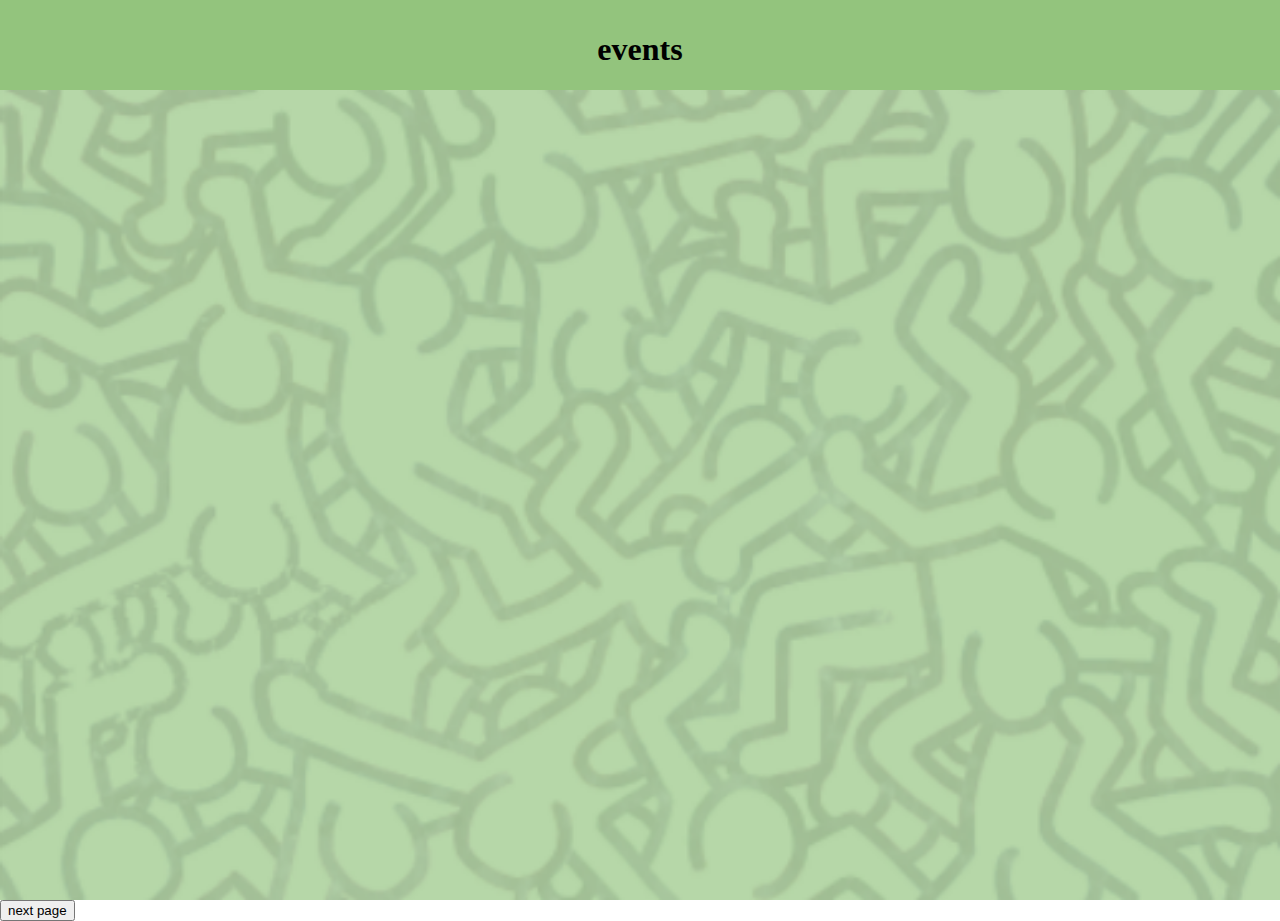
==== Frontend/pages/events.html @ 6f34fb80 "Add files via upload" ====
<!DOCTYPE html>
<html>
<head>
    <meta name="viewport" content="width=device-width, initial-scale=1">
    <link rel="stylesheet" href="../css/style.css" type="text/css">



</head>
<body>

<div class="headerE" id="top-green">
    <h1>events</h1>
</div>

<div class="bColour" id="backgroundG">
</div>

<form method="get" action="../pages/gebeurtenissen.html">
    <button type="submit">next page</button>
</form>

</body>
</html>
---- Frontend/css/style.css ----
.flex-container {
    /*display: flex;*/
    /*flex-wrap: nowrap;*/
    /*flex-direction: row;*/
    display: grid;
    grid-template-columns: 1fr 1fr 1fr;
}

body {

    margin: 0;
}

* {
    box-sizing: border-box;
}

.columnh {
    /*float: left;
    width: 33.33%;*/
    padding: 10px 0;
    height: 10vh;
    text-align: center;
    /*flex-grow: 0;*/
    /*flex-shrink: 1;*/
    /*flex-basis: auto;*/

}

@media screen and (max-width: 600px) {
    #top-red h1 {
        font-size: 20px;
    }
}

@media screen and (max-height: 690px) {
    #top-red h1 {
        font-size: 20px;
    }
}

@media screen and (max-width: 600px) {
    #top-blue h1 {
        font-size: 20px;
    }
}

@media screen and (max-height: 690px) {
    #top-blue h1 {
        font-size: 20px;
    }
}

@media screen and (max-width: 600px) {
    #top-green h1 {
        font-size: 20px;
    }
}

@media screen and (max-height: 690px) {
    #top-green h1 {
        font-size: 20px;
    }
}

@media screen and (max-width: 832px) {
    #modal h1 {
        font-size: 30px;
    }
}

@media screen and (max-width: 832px) {
    #imageP {
        left: 20vw;
    }
}

.headerE {
    padding: 10px;
    height: 10vh;
    text-align: center;
}

.bColour {
    height: 90vh;

}



.column {
    /*float: left;
    width: 33.33%;*/
    padding: 10px;
    height: 90vh;
    /*flex-grow: 1;*/

}

#top-green {
    background-color:#93c47d;
}

#top-red {
    background-color:#e06666;
}

#top-blue{
    background-color:#6d9eeb
}

#green {
    background-color:#b6d7a8
}

#red {
    background-color:#f4cccc
}

#blue {
    background-color:#a4c2f4
}

#backgroundG{
    background-image:url(../img/backgroundG.png);
    background-size: cover;
    background-position: center;
    background-repeat: no-repeat;
}

#backgroundR{
    background-image:url(../img/backgroundR.png);
    background-size: cover;
    background-position: center;
    background-repeat: no-repeat;
    z-index: 1;
}

#backgroundB{
    background-image:url(../img/backgroundB.png);
    background-size: cover;
    background-position: center;
    background-repeat: no-repeat;
}

.imageP {
    z-index: 2;
    position: absolute;
    top: 30vh;
    left: 20vw;
}

.imageP2 {
    z-index: 2;
    position: absolute;
    top: 60vh;
    left: 20vw;
}




.modal {
    position: fixed;
    width: 100vw;
    height: 90vh;
    font-size: 40px;
    top: 0;
    display: flex;
    align-items: center;
    justify-content: center;
}
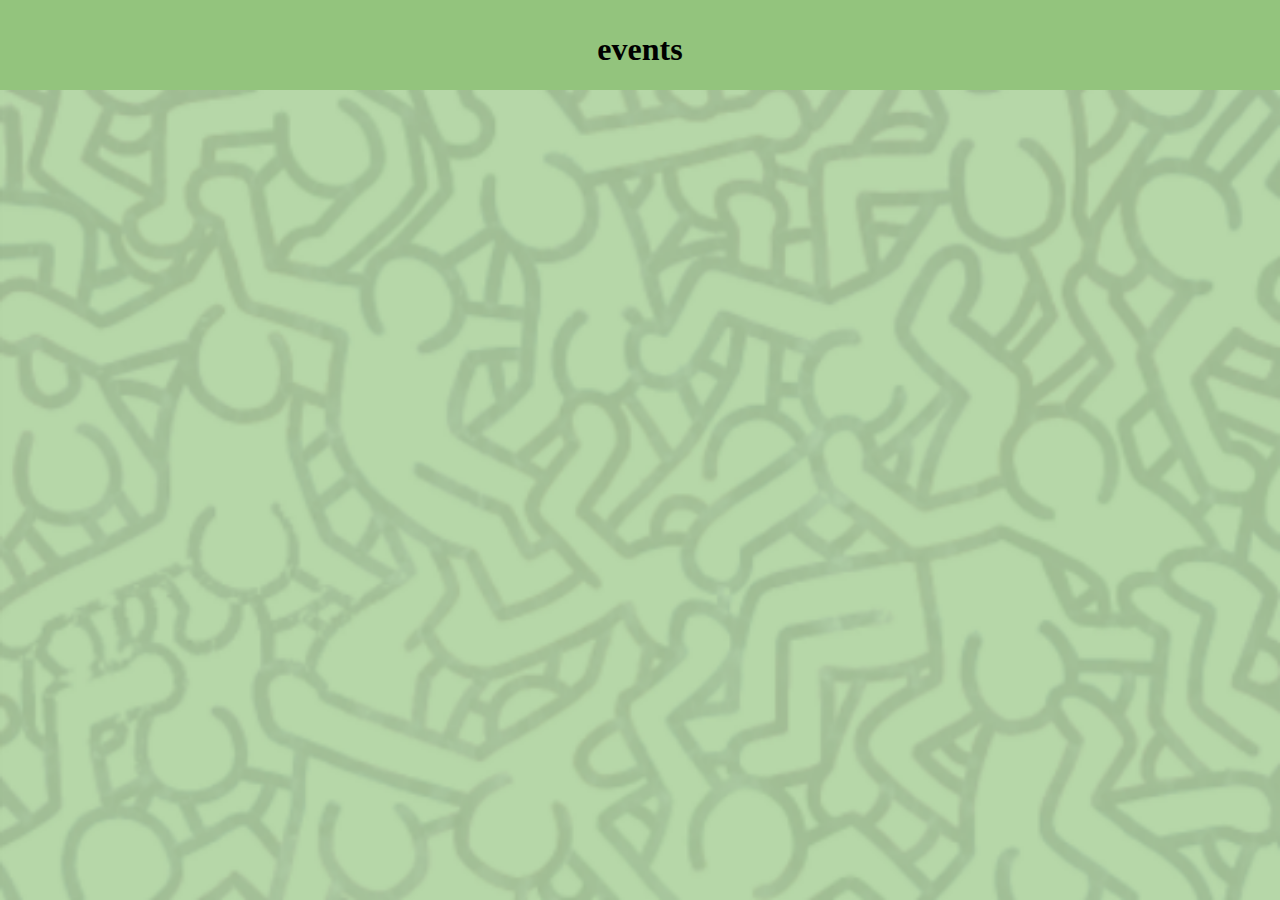
==== commit b8019ae4: "Update events.html" ====
--- a/Frontend/pages/events.html
+++ b/Frontend/pages/events.html
@@ -16,9 +16,7 @@
 <div class="bColour" id="backgroundG">
 </div>
 
-<form method="get" action="../pages/gebeurtenissen.html">
-    <button type="submit">next page</button>
-</form>
+
 
 </body>
 </html>
